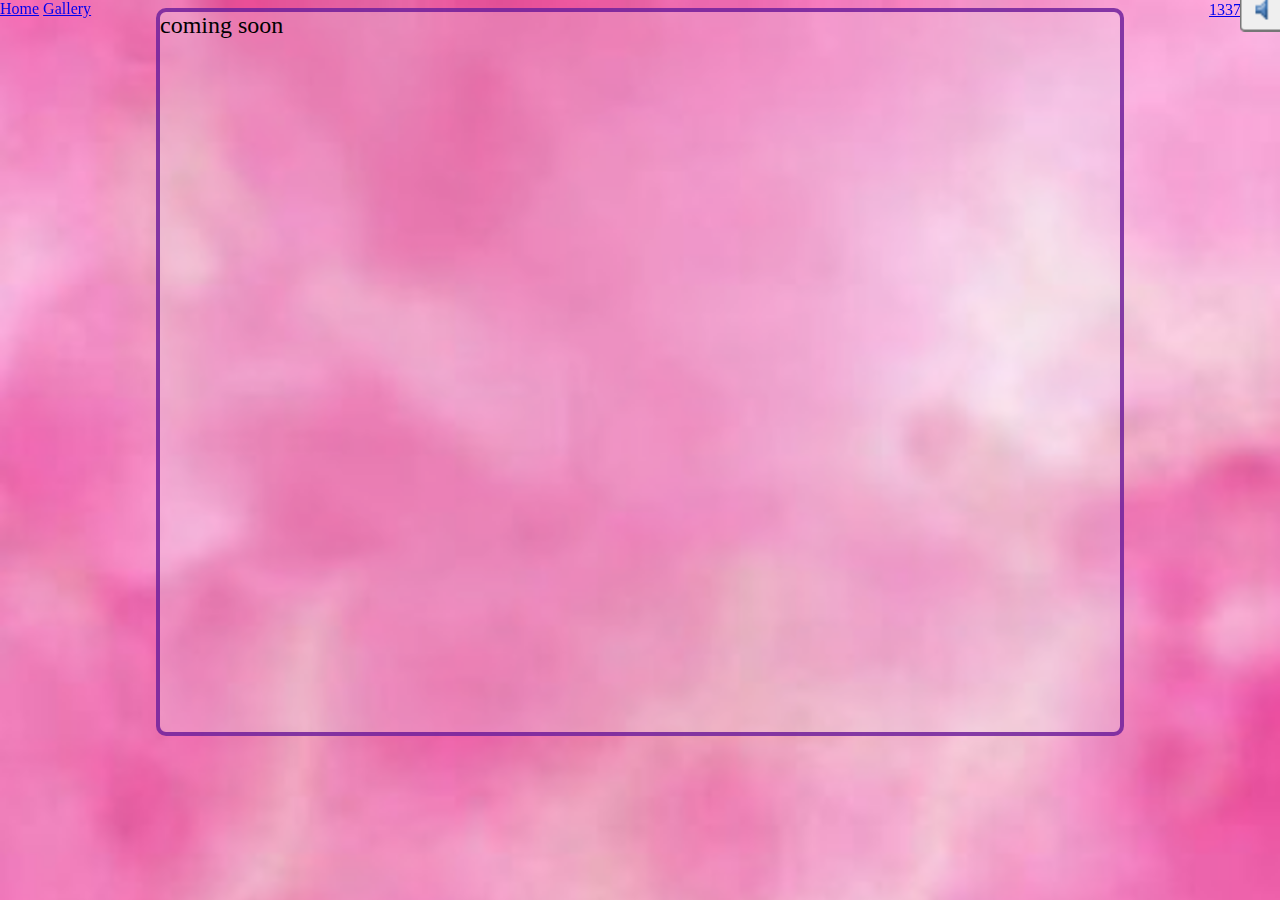
==== gallery.html @ 1a23243d "added gallery and started description" ====
<!DOCTYPE html>
<html>
    <head>
        <meta charset="UTF-8">
    <meta name="viewport" content="width=device-width, initial-scale=1.0">
    <title>home - gaming</title>
    <link href="/style.css" rel="stylesheet" type="text/css" media="all">
    </head>
    <body>
        <div class="header">
            <div style="float:left;">
              <a href="/">Home</a>
              <a href="/gallery.html">Gallery</a>
            </div>
            <div class="audiopanel"> 
              <a href="https://www.newgrounds.com/audio/listen/1337">1337 &nbsp</a>
              <audio id="player" loop>
              <source src="./misc/1337.mp3" type="audio/mpeg"></audio>
            <button onclick="toggleMusic()"><img id="audiotoggle" src="./layout/audio.png"></button> </div>
            </div>
        <div class="mainbody">
            coming soon
        </div>
    </body>
</html>
---- style.css ----
/* CSS is how you can add style to your website, such as colors, fonts, and positioning of your
   HTML content. To learn how to do something, just try searching Google for questions like
   "how to change link color." */

  body {
    background-image: url("./layout/tdynr0t0.bmp");
    background-color: #150120;
    background-size:cover;
    background-repeat: repeat;
  }
   
  .mainholder{
    background-size:cover;
    background-repeat: no-repeat;
    margin: auto;
    width: 80vw;
    height: 95vh;
    border: 10px;
    background-color: #68448044;
    border: 4px solid #681596cc;
    border-radius: 10px;
  }
  
  .banner{
    /* background-image: url("./layout/banner.bmp"); */
    margin: auto;
    height: 5vh;
    width: 100%;
    overflow: visible;
    border-radius: 10px;
  }
  .banner p{
    position: relative;
    text-align: center;
    font-size: 50px;
    bottom: 5vh;
  }
  .mainbody{
    font-size: 24px;
    margin: auto;
    width: 75vw;
    height: 80vh;
    border: 10px;
    background-color: #ede7f144;
    border: 4px solid #681596cc;
    border-radius: 10px;
  }
  .header {
    position: fixed;
    top: 0;
    left:0;
    width: 100%;
    padding: 0 0 10px 0;
    z-index: 9999;
    height: 50px;
  }
  .audiopanel{
    text-align: right;
    float: right;
  }
  .audiopanel button{
    scale: 2;
  }

  .footer{
    position: fixed;
  left: 0;
  bottom: 0;
  height:32px;
  width: 100%;
  backdrop-filter:blur(4px)
  }
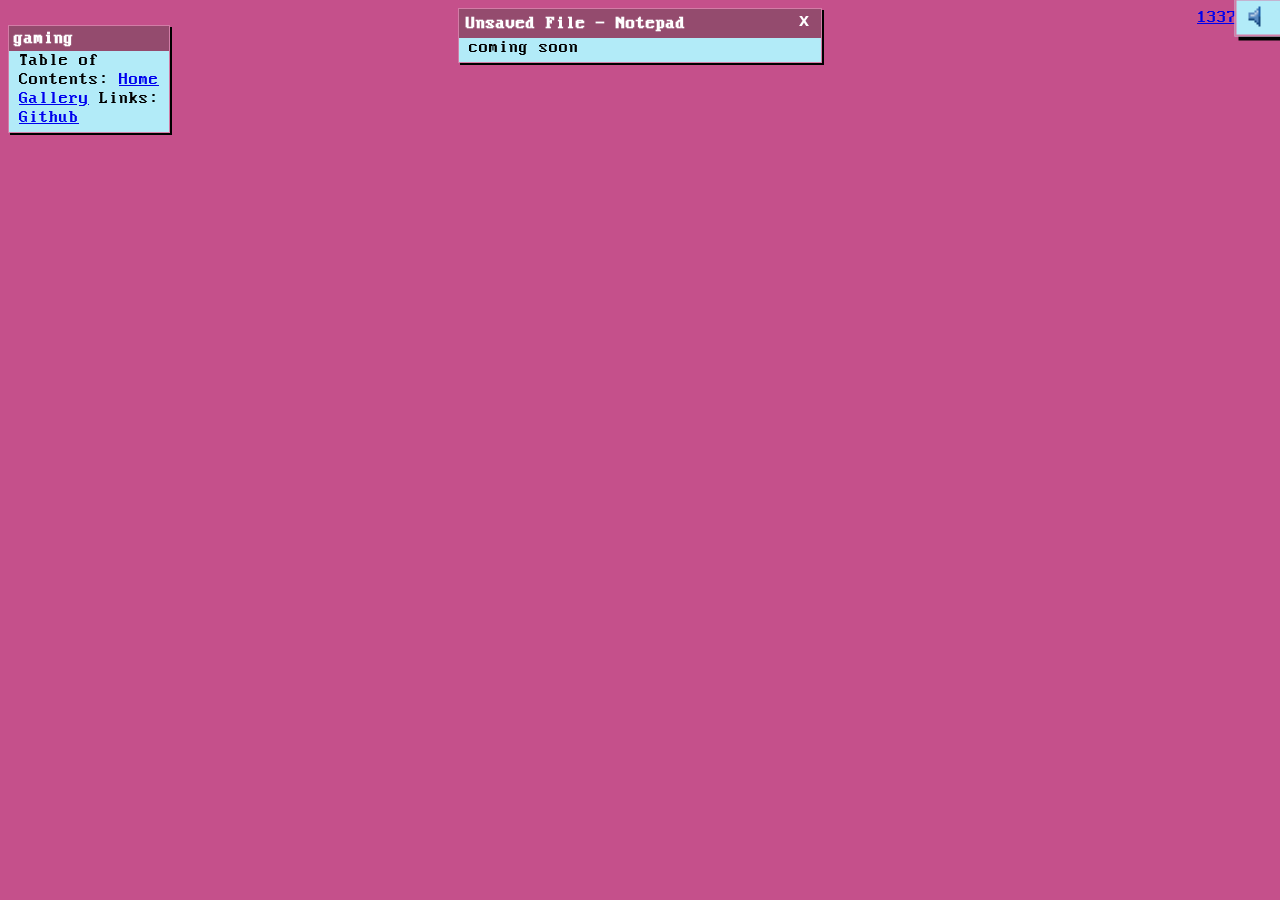
==== commit e76b4dcb: "i remade it again lol" ====
--- a/gallery.html
+++ b/gallery.html
@@ -5,21 +5,35 @@
     <meta name="viewport" content="width=device-width, initial-scale=1.0">
     <title>home - gaming</title>
     <link href="/style.css" rel="stylesheet" type="text/css" media="all">
+    <link rel="icon" type="image/x-icon" href="layout/tdynr0t0.bmp">
     </head>
     <body>
-        <div class="header">
-            <div style="float:left;">
+        <div class="center"></div>
+        <div class="sidebar-group">
+            <div class="sidebar">
+              <div class="title-bar">gaming</div>
+              <div class="inner">
+                Table of Contents:
               <a href="/">Home</a>
               <a href="/gallery.html">Gallery</a>
+              Links:<br>
+              <a href="https://github.com/nasesa">Github</a>
+              </div>
             </div>
+          </div>
             <div class="audiopanel"> 
-              <a href="https://www.newgrounds.com/audio/listen/1337">1337 &nbsp</a>
+              <a href="https://www.newgrounds.com/audio/listen/1337">1337</a>
               <audio id="player" loop>
               <source src="./misc/1337.mp3" type="audio/mpeg"></audio>
             <button onclick="toggleMusic()"><img id="audiotoggle" src="./layout/audio.png"></button> </div>
             </div>
-        <div class="mainbody">
-            coming soon
-        </div>
+            <div class="center-group">
+                <div class="wide-sidebar">
+                  <div class="box-title-bar">Unsaved File - Notepad <div class="right">x</div></div>
+                  <div class="inner">
+                    coming soon
+                  </div>
+                </div>
+              </div>
     </body>
 </html>--- a/style.css
+++ b/style.css
@@ -1,49 +1,92 @@
-/* CSS is how you can add style to your website, such as colors, fonts, and positioning of your
-   HTML content. To learn how to do something, just try searching Google for questions like
-   "how to change link color." */
+@font-face { font-family: Dos; src: url('./misc/dos.ttf'); } 
 
   body {
-    background-image: url("./layout/tdynr0t0.bmp");
-    background-color: #150120;
+    background-color: #C5508B;
+    font-family: Dos;
+    font-size: large;
+  }
+  .sidebar-group {
+    position: fixed;
+    top: 0;
+    margin-top: 25px;
+    }
+  .center {
+    z-index: -100;
+    position: fixed;
+    background-image: url("./layout/scatter.gif");
     background-size:cover;
     background-repeat: repeat;
+    margin:auto;
+    width: 100vw;
+    height:100vh;
+    backdrop-filter: blur(16px);
+    opacity: 0.15;
   }
-   
+  .inner {
+    padding: 10px;
+    padding-bottom: 5px;
+    padding-top: 0px;
+    }
+  .innerscroll {
+    padding: 10px;
+    height:250px;
+    padding-bottom: 5px;
+    padding-top: 0px;
+    overflow: scroll;
+    overflow-x: hidden;
+    }
+
+  .sidebar, .wide-sidebar, .box {
+    background: #B2EBF8;
+    border: 1px solid #d37da7;
+    box-shadow: 2px 2px ;
+    }
+  .sidebar img, .wide-sidebar img, .box img {
+    max-width: 100%;
+    height:auto;
+    }
+  .sidebar, .sidebar-box {
+    display: inline-block;
+    vertical-align: top;
+    width: 160px;
+    }
+    .title-bar, .box-title-bar {
+      background: #944b6e;
+      color: white;
+      font-weight: bold;
+      padding: 5px;
+      padding-top: 3px;
+      padding-bottom: 3px;
+      }
+    .box-title-bar {
+      padding: 7px;
+      padding-top: 5px;
+      padding-bottom: 5px;
+      }
+    .right {
+      float: right;
+      margin-right: 5px;
+      font-family: "Arial", sans-serif;
+      line-height: 12px;
+      }
   .mainholder{
-    background-size:cover;
-    background-repeat: no-repeat;
+    overflow: hidden;
+    background-size:contain;
+    background-repeat: repeat;
     margin: auto;
     width: 80vw;
-    height: 95vh;
+    height: 100%;
     border: 10px;
+    opacity: 0.75;
+    background-image: url("./layout/bg.gif");
     background-color: #68448044;
+    background-repeat: repeat-y;
     border: 4px solid #681596cc;
     border-radius: 10px;
   }
-  
-  .banner{
-    /* background-image: url("./layout/banner.bmp"); */
-    margin: auto;
-    height: 5vh;
-    width: 100%;
-    overflow: visible;
-    border-radius: 10px;
-  }
-  .banner p{
-    position: relative;
-    text-align: center;
-    font-size: 50px;
-    bottom: 5vh;
-  }
-  .mainbody{
-    font-size: 24px;
-    margin: auto;
-    width: 75vw;
-    height: 80vh;
-    border: 10px;
-    background-color: #ede7f144;
-    border: 4px solid #681596cc;
-    border-radius: 10px;
+
+  .mainholder p{
+    opacity: 1;
   }
   .header {
     position: fixed;
@@ -60,13 +103,24 @@
   }
   .audiopanel button{
     scale: 2;
+    background: #B2EBF8;
+    border: 1px solid #d37da7;
+    box-shadow: 2px 2px ;
   }
 
   .footer{
     position: fixed;
   left: 0;
   bottom: 0;
-  height:32px;
+  height:32;
   width: 100%;
-  backdrop-filter:blur(4px)
+  }
+  .footer img {
+    max-width: 100%;
+    height:100%;
+  }
+
+  .center-group {
+    margin-right: 50vh;
+    margin-left: 50vh;
   }